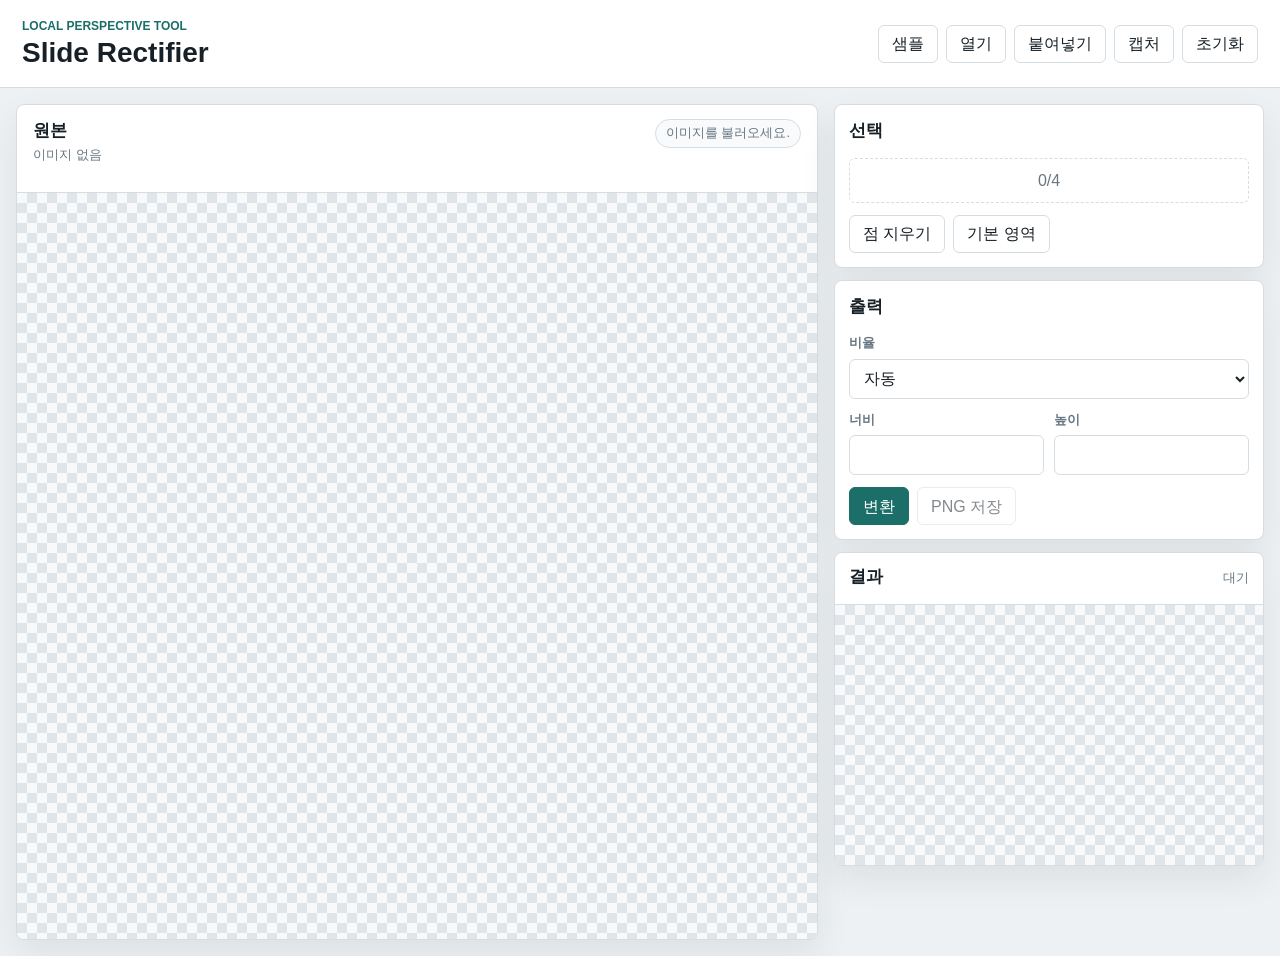
==== index.html @ a6131de0 "Add slide rectifier app" ====
<!doctype html>
<html lang="ko">
  <head>
    <meta charset="utf-8">
    <meta name="viewport" content="width=device-width, initial-scale=1">
    <title>Slide Rectifier</title>
    <link rel="stylesheet" href="styles.css">
  </head>
  <body>
    <header class="app-header">
      <div class="brand">
        <p>Local Perspective Tool</p>
        <h1>Slide Rectifier</h1>
      </div>
      <div class="header-actions">
        <input id="fileInput" type="file" accept="image/*" hidden>
        <button id="sampleBtn" type="button" title="샘플 이미지">샘플</button>
        <button id="openBtn" type="button" title="이미지 열기">열기</button>
        <button id="pasteBtn" type="button" title="클립보드 이미지 붙여넣기">붙여넣기</button>
        <button id="captureBtn" type="button" title="화면 캡처">캡처</button>
        <button id="resetBtn" type="button" title="초기화">초기화</button>
      </div>
    </header>

    <main class="workspace">
      <section class="source-panel" aria-label="원본">
        <div class="panel-head">
          <div>
            <h2>원본</h2>
            <p id="sourceMeta">이미지 없음</p>
          </div>
          <div class="status" id="statusText">이미지를 불러오세요.</div>
        </div>
        <div class="canvas-frame source-frame">
          <canvas id="sourceCanvas" aria-label="원본 이미지 선택 영역"></canvas>
        </div>
      </section>

      <aside class="tool-panel" aria-label="도구">
        <section class="controls">
          <h2>선택</h2>
          <div class="point-list" id="pointList"></div>
          <div class="button-row">
            <button id="clearPointsBtn" type="button">점 지우기</button>
            <button id="autoFrameBtn" type="button">기본 영역</button>
          </div>
        </section>

        <section class="controls">
          <h2>출력</h2>
          <label>
            <span>비율</span>
            <select id="aspectMode">
              <option value="auto">자동</option>
              <option value="16:9">16:9</option>
              <option value="4:3">4:3</option>
              <option value="custom">직접 입력</option>
            </select>
          </label>
          <div class="size-grid">
            <label>
              <span>너비</span>
              <input id="outputWidth" type="number" min="64" max="5000" step="1">
            </label>
            <label>
              <span>높이</span>
              <input id="outputHeight" type="number" min="64" max="5000" step="1">
            </label>
          </div>
          <div class="button-row">
            <button id="rectifyBtn" class="primary" type="button">변환</button>
            <button id="downloadBtn" type="button" disabled>PNG 저장</button>
          </div>
        </section>

        <section class="result-panel" aria-label="결과">
          <div class="panel-head compact">
            <h2>결과</h2>
            <span id="resultMeta">대기</span>
          </div>
          <div class="canvas-frame result-frame">
            <canvas id="resultCanvas" aria-label="직사각형 변환 결과"></canvas>
          </div>
        </section>
      </aside>
    </main>

    <script src="app.js"></script>
  </body>
</html>
---- styles.css ----
:root {
  color-scheme: light;
  --bg: #eef1f4;
  --surface: #ffffff;
  --surface-raised: #f8fafb;
  --text: #162026;
  --muted: #687782;
  --line: #d5dde3;
  --primary: #1b6f68;
  --primary-strong: #155a55;
  --accent: #b35f00;
  --danger: #a33122;
  --shadow: 0 14px 34px rgba(22, 32, 38, 0.08);
}

* {
  box-sizing: border-box;
}

body {
  min-height: 100vh;
  margin: 0;
  background: var(--bg);
  color: var(--text);
  font-family: "Segoe UI", "Malgun Gothic", Arial, sans-serif;
  line-height: 1.45;
}

button,
input,
select {
  font: inherit;
}

button {
  min-height: 38px;
  border: 1px solid var(--line);
  border-radius: 6px;
  background: var(--surface);
  color: var(--text);
  cursor: pointer;
  padding: 0 13px;
}

button:hover:not(:disabled) {
  border-color: #9eadb7;
  background: #fbfcfd;
}

button:disabled {
  cursor: not-allowed;
  opacity: 0.52;
}

button.primary {
  border-color: var(--primary);
  background: var(--primary);
  color: #ffffff;
}

button.primary:hover:not(:disabled) {
  background: var(--primary-strong);
}

button:focus-visible,
input:focus-visible,
select:focus-visible {
  outline: 3px solid rgba(27, 111, 104, 0.22);
  outline-offset: 2px;
}

h1,
h2,
p {
  margin-top: 0;
}

.app-header {
  display: flex;
  align-items: center;
  justify-content: space-between;
  gap: 18px;
  padding: 18px 22px;
  border-bottom: 1px solid var(--line);
  background: var(--surface);
}

.brand p {
  margin-bottom: 3px;
  color: var(--primary);
  font-size: 12px;
  font-weight: 800;
  letter-spacing: 0;
  text-transform: uppercase;
}

.brand h1 {
  margin-bottom: 0;
  font-size: 28px;
  line-height: 1.1;
}

.header-actions,
.button-row {
  display: flex;
  flex-wrap: wrap;
  gap: 8px;
}

.header-actions {
  justify-content: flex-end;
}

.workspace {
  display: grid;
  grid-template-columns: minmax(0, 1fr) minmax(340px, 430px);
  gap: 16px;
  padding: 16px;
}

.source-panel,
.tool-panel,
.controls,
.result-panel {
  min-width: 0;
}

.source-panel,
.controls,
.result-panel {
  border: 1px solid var(--line);
  border-radius: 8px;
  background: var(--surface);
  box-shadow: var(--shadow);
}

.source-panel {
  display: grid;
  grid-template-rows: auto minmax(520px, calc(100vh - 154px));
  overflow: hidden;
}

.tool-panel {
  display: grid;
  align-content: start;
  gap: 12px;
}

.panel-head {
  display: flex;
  align-items: flex-start;
  justify-content: space-between;
  gap: 12px;
  border-bottom: 1px solid var(--line);
  padding: 14px 16px;
}

.panel-head.compact {
  align-items: center;
  padding: 12px 14px;
}

.panel-head h2,
.controls h2 {
  margin-bottom: 2px;
  font-size: 17px;
}

.panel-head p,
.panel-head span,
.status {
  color: var(--muted);
  font-size: 13px;
}

.status {
  max-width: 360px;
  border: 1px solid var(--line);
  border-radius: 999px;
  background: var(--surface-raised);
  padding: 4px 10px;
  text-align: right;
}

.canvas-frame {
  position: relative;
  display: grid;
  place-items: center;
  min-width: 0;
  overflow: auto;
  background:
    linear-gradient(45deg, #dfe5e9 25%, transparent 25%),
    linear-gradient(-45deg, #dfe5e9 25%, transparent 25%),
    linear-gradient(45deg, transparent 75%, #dfe5e9 75%),
    linear-gradient(-45deg, transparent 75%, #dfe5e9 75%);
  background-color: #f7f9fa;
  background-position: 0 0, 0 10px, 10px -10px, -10px 0;
  background-size: 20px 20px;
}

.source-frame {
  padding: 14px;
}

.result-frame {
  min-height: 260px;
  padding: 10px;
}

canvas {
  display: block;
  max-width: 100%;
  height: auto;
  background: #ffffff;
}

#sourceCanvas {
  cursor: crosshair;
  box-shadow: 0 8px 24px rgba(22, 32, 38, 0.18);
}

#resultCanvas {
  max-height: 48vh;
  box-shadow: 0 8px 20px rgba(22, 32, 38, 0.14);
}

.controls {
  display: grid;
  gap: 12px;
  padding: 14px;
}

label {
  display: grid;
  gap: 6px;
  min-width: 0;
}

label span {
  color: var(--muted);
  font-size: 13px;
  font-weight: 700;
}

input,
select {
  width: 100%;
  min-height: 40px;
  border: 1px solid var(--line);
  border-radius: 6px;
  background: #ffffff;
  color: var(--text);
  padding: 0 10px;
}

.size-grid {
  display: grid;
  grid-template-columns: 1fr 1fr;
  gap: 10px;
}

.point-list {
  display: grid;
  gap: 8px;
}

.point-row {
  display: grid;
  grid-template-columns: 28px 1fr 1fr;
  align-items: center;
  gap: 8px;
}

.point-index {
  display: grid;
  width: 28px;
  height: 28px;
  place-items: center;
  border-radius: 50%;
  background: var(--primary);
  color: #ffffff;
  font-size: 13px;
  font-weight: 800;
}

.point-empty {
  border: 1px dashed var(--line);
  border-radius: 6px;
  color: var(--muted);
  padding: 10px;
  text-align: center;
}

.result-panel {
  overflow: hidden;
}

@media (max-width: 1100px) {
  .workspace {
    grid-template-columns: 1fr;
  }

  .source-panel {
    grid-template-rows: auto minmax(440px, 62vh);
  }

  .tool-panel {
    grid-template-columns: repeat(2, minmax(0, 1fr));
  }

  .result-panel {
    grid-column: 1 / -1;
  }
}

@media (max-width: 720px) {
  .app-header,
  .panel-head {
    align-items: stretch;
    flex-direction: column;
  }

  .header-actions {
    justify-content: flex-start;
  }

  .workspace {
    padding: 10px;
  }

  .tool-panel {
    grid-template-columns: 1fr;
  }

  .size-grid {
    grid-template-columns: 1fr;
  }
}
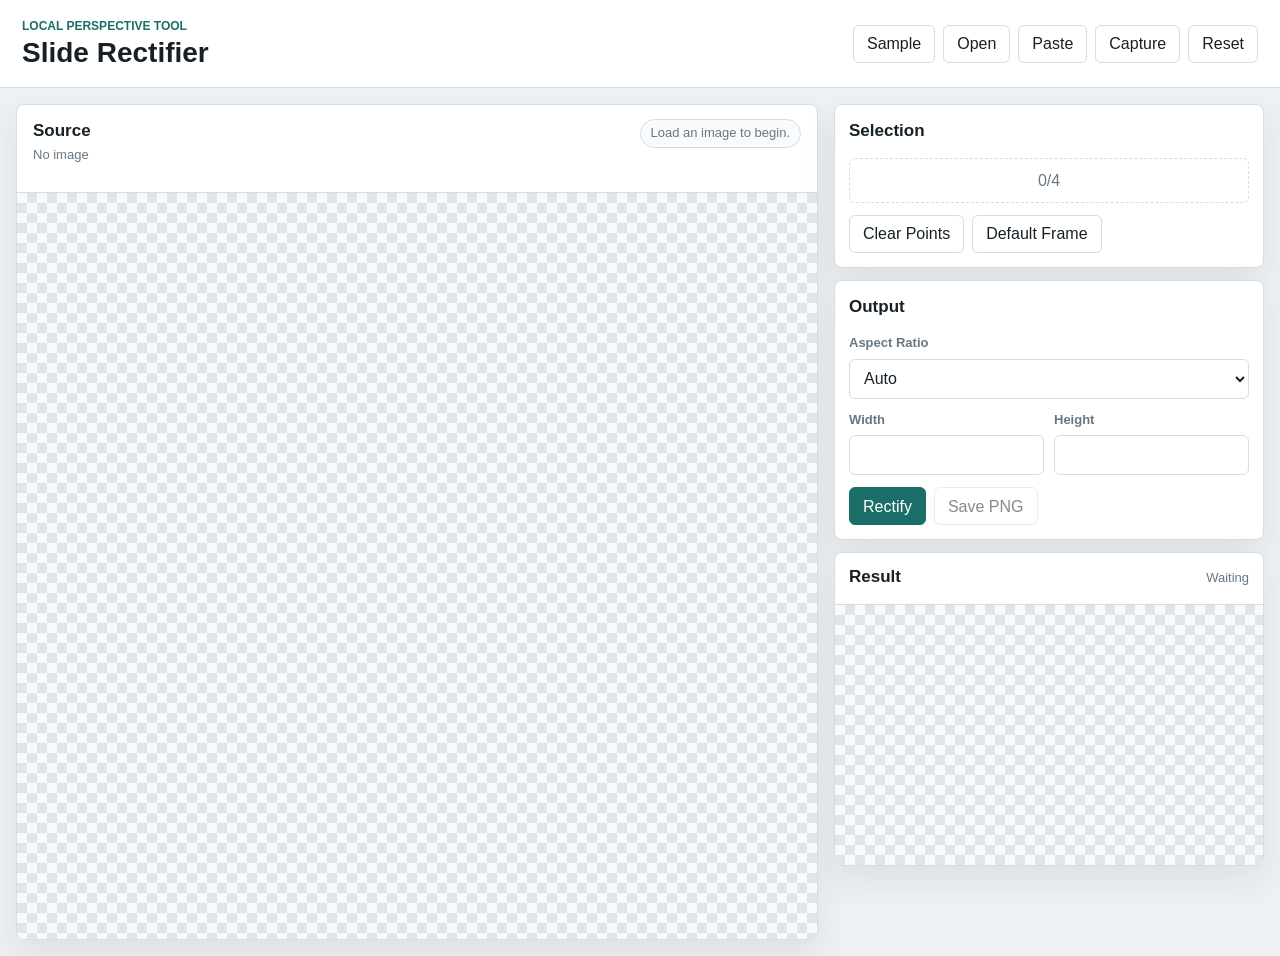
==== commit d81f52a6: "Translate slide rectifier UI to English" ====
--- a/index.html
+++ b/index.html
@@ -14,72 +14,72 @@
       </div>
       <div class="header-actions">
         <input id="fileInput" type="file" accept="image/*" hidden>
-        <button id="sampleBtn" type="button" title="샘플 이미지">샘플</button>
-        <button id="openBtn" type="button" title="이미지 열기">열기</button>
-        <button id="pasteBtn" type="button" title="클립보드 이미지 붙여넣기">붙여넣기</button>
-        <button id="captureBtn" type="button" title="화면 캡처">캡처</button>
-        <button id="resetBtn" type="button" title="초기화">초기화</button>
+        <button id="sampleBtn" type="button" title="Load sample image">Sample</button>
+        <button id="openBtn" type="button" title="Open image">Open</button>
+        <button id="pasteBtn" type="button" title="Paste image from clipboard">Paste</button>
+        <button id="captureBtn" type="button" title="Capture screen">Capture</button>
+        <button id="resetBtn" type="button" title="Reset workspace">Reset</button>
       </div>
     </header>
 
     <main class="workspace">
-      <section class="source-panel" aria-label="원본">
+      <section class="source-panel" aria-label="Source">
         <div class="panel-head">
           <div>
-            <h2>원본</h2>
-            <p id="sourceMeta">이미지 없음</p>
+            <h2>Source</h2>
+            <p id="sourceMeta">No image</p>
           </div>
-          <div class="status" id="statusText">이미지를 불러오세요.</div>
+          <div class="status" id="statusText">Load an image to begin.</div>
         </div>
         <div class="canvas-frame source-frame">
-          <canvas id="sourceCanvas" aria-label="원본 이미지 선택 영역"></canvas>
+          <canvas id="sourceCanvas" aria-label="Source image selection area"></canvas>
         </div>
       </section>
 
-      <aside class="tool-panel" aria-label="도구">
+      <aside class="tool-panel" aria-label="Tools">
         <section class="controls">
-          <h2>선택</h2>
+          <h2>Selection</h2>
           <div class="point-list" id="pointList"></div>
           <div class="button-row">
-            <button id="clearPointsBtn" type="button">점 지우기</button>
-            <button id="autoFrameBtn" type="button">기본 영역</button>
+            <button id="clearPointsBtn" type="button">Clear Points</button>
+            <button id="autoFrameBtn" type="button">Default Frame</button>
           </div>
         </section>
 
         <section class="controls">
-          <h2>출력</h2>
+          <h2>Output</h2>
           <label>
-            <span>비율</span>
+            <span>Aspect Ratio</span>
             <select id="aspectMode">
-              <option value="auto">자동</option>
+              <option value="auto">Auto</option>
               <option value="16:9">16:9</option>
               <option value="4:3">4:3</option>
-              <option value="custom">직접 입력</option>
+              <option value="custom">Custom</option>
             </select>
           </label>
           <div class="size-grid">
             <label>
-              <span>너비</span>
+              <span>Width</span>
               <input id="outputWidth" type="number" min="64" max="5000" step="1">
             </label>
             <label>
-              <span>높이</span>
+              <span>Height</span>
               <input id="outputHeight" type="number" min="64" max="5000" step="1">
             </label>
           </div>
           <div class="button-row">
-            <button id="rectifyBtn" class="primary" type="button">변환</button>
-            <button id="downloadBtn" type="button" disabled>PNG 저장</button>
+            <button id="rectifyBtn" class="primary" type="button">Rectify</button>
+            <button id="downloadBtn" type="button" disabled>Save PNG</button>
           </div>
         </section>
 
-        <section class="result-panel" aria-label="결과">
+        <section class="result-panel" aria-label="Result">
           <div class="panel-head compact">
-            <h2>결과</h2>
-            <span id="resultMeta">대기</span>
+            <h2>Result</h2>
+            <span id="resultMeta">Waiting</span>
           </div>
           <div class="canvas-frame result-frame">
-            <canvas id="resultCanvas" aria-label="직사각형 변환 결과"></canvas>
+            <canvas id="resultCanvas" aria-label="Rectified image result"></canvas>
           </div>
         </section>
       </aside>
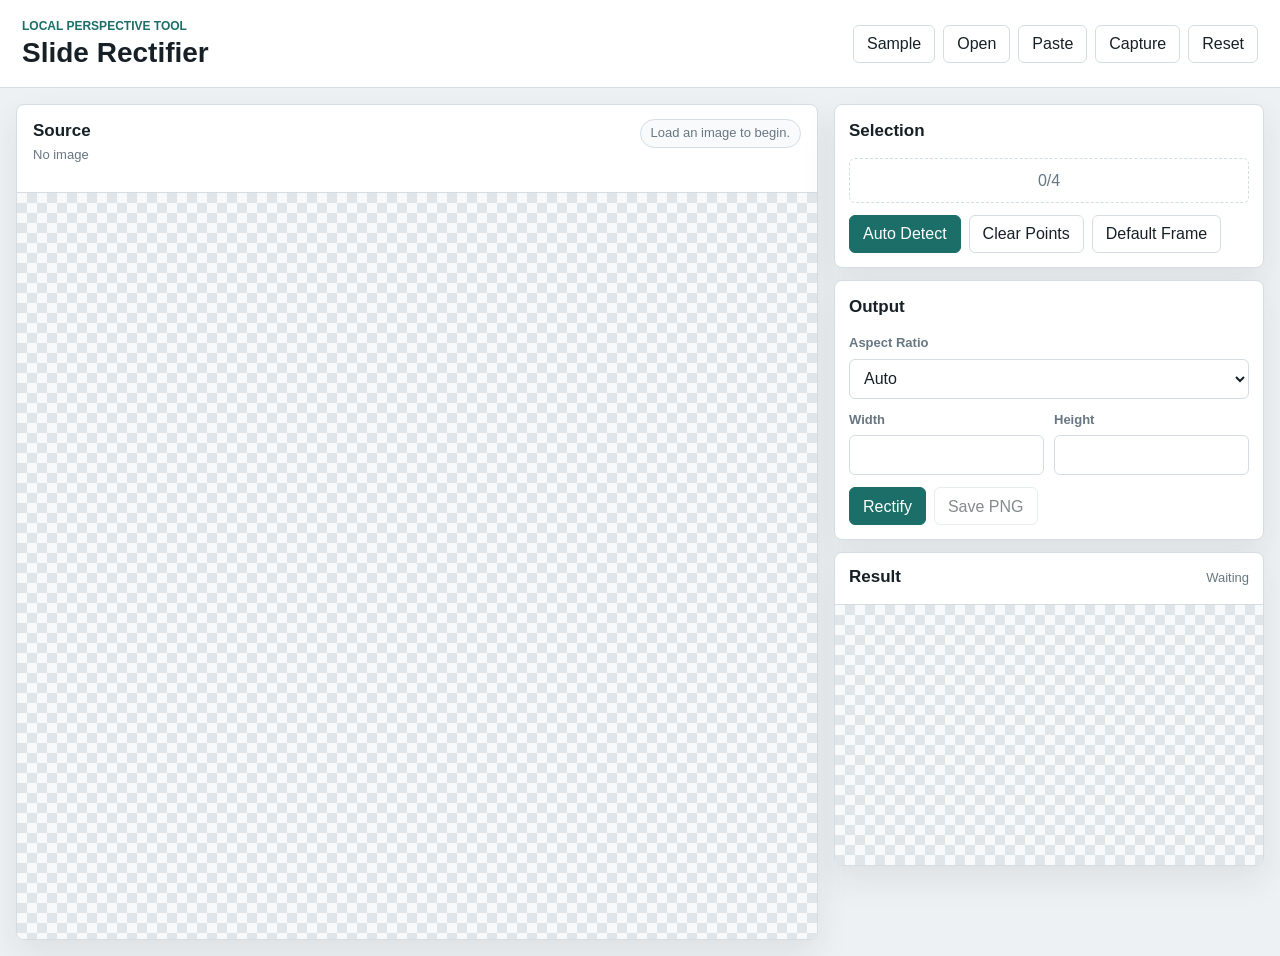
==== commit cdb5571c: "Add automatic corner detection" ====
--- a/index.html
+++ b/index.html
@@ -1,5 +1,5 @@
 <!doctype html>
-<html lang="ko">
+<html lang="en">
   <head>
     <meta charset="utf-8">
     <meta name="viewport" content="width=device-width, initial-scale=1">
@@ -41,6 +41,7 @@
           <h2>Selection</h2>
           <div class="point-list" id="pointList"></div>
           <div class="button-row">
+            <button id="autoDetectBtn" class="primary" type="button">Auto Detect</button>
             <button id="clearPointsBtn" type="button">Clear Points</button>
             <button id="autoFrameBtn" type="button">Default Frame</button>
           </div>
@@ -85,6 +86,6 @@
       </aside>
     </main>
 
-    <script src="app.js"></script>
+    <script src="app.js?v=20260623-autodetect1"></script>
   </body>
 </html>
